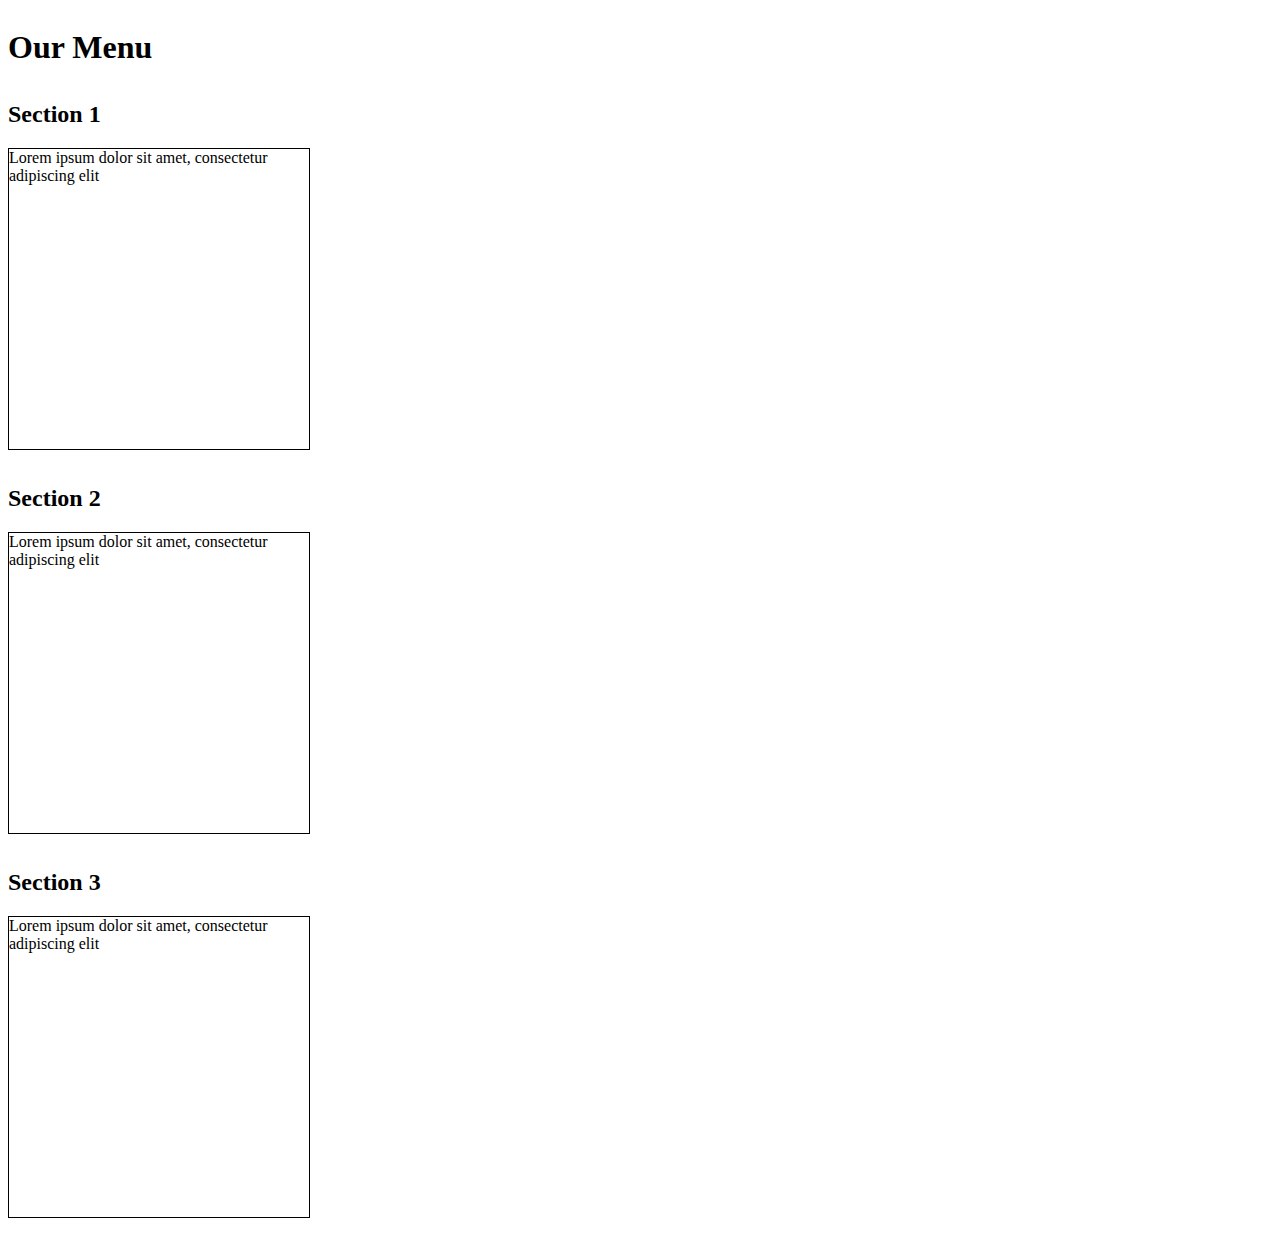
==== index.html @ 5715224a "First Code" ====
<!DOCTYPE <!DOCTYPE html>
<html>
<head>
    <meta charset="utf-8" />
    <meta http-equiv="X-UA-Compatible" content="IE=edge">
    <title>Courseara Assignment</title>
    <meta name="viewport" content="width=device-width, initial-scale=1">
    <link rel="stylesheet" type="text/css" media="screen" href="css/styles.css" />
    </head>
<body>
    <div class="container">
        <h1>Our Menu</h1>
        <div class="section">
           <div></div>
            <h2>Section 1</h2>
            <p>Lorem ipsum dolor sit amet, consectetur adipiscing elit</p>
        </div>

        <div class="section">
                <h2>Section 2</h2>
                <p>Lorem ipsum dolor sit amet, consectetur adipiscing elit</p>
            </div>

            <div class="section">
                    <h2>Section 3</h2>
                    <p>Lorem ipsum dolor sit amet, consectetur adipiscing elit</p>
                </div>
    </div>
    
</body>
</html>
---- css/styles.css ----
/* Desktop styles (992px and above) */
@media (min-width: 1200px) {
    .section{
        width: 100%;
        float: none;
    }
  }
  
  /* Tablet styles (between 768px and 991px) */
  @media (min-width: 768px) and (max-width: 991px) {
    .section{
        width: 80%;
        float: none;
    }
  }
  
  /* Mobile styles (767px and below) */
  @media (max-width: 767px) {
    .section{
        width: 40%;
        float: none;
    }
  }
  
  .container {
    display: flex;
    flex-wrap: wrap;
  }
  
  .section {
    flex-basis: 100%;
    min-height: 200px; /* adjust the height as needed */
    box-sizing: border-box;
  }
  
  .section:nth-child(3) {
    flex-basis: 100%;
  }
h1{
    margin-bottom: 15px;
}  

p{
    border: 1px solid black;
    margin-bottom: 15px;
    width: 300px;
    height: 300px;
}
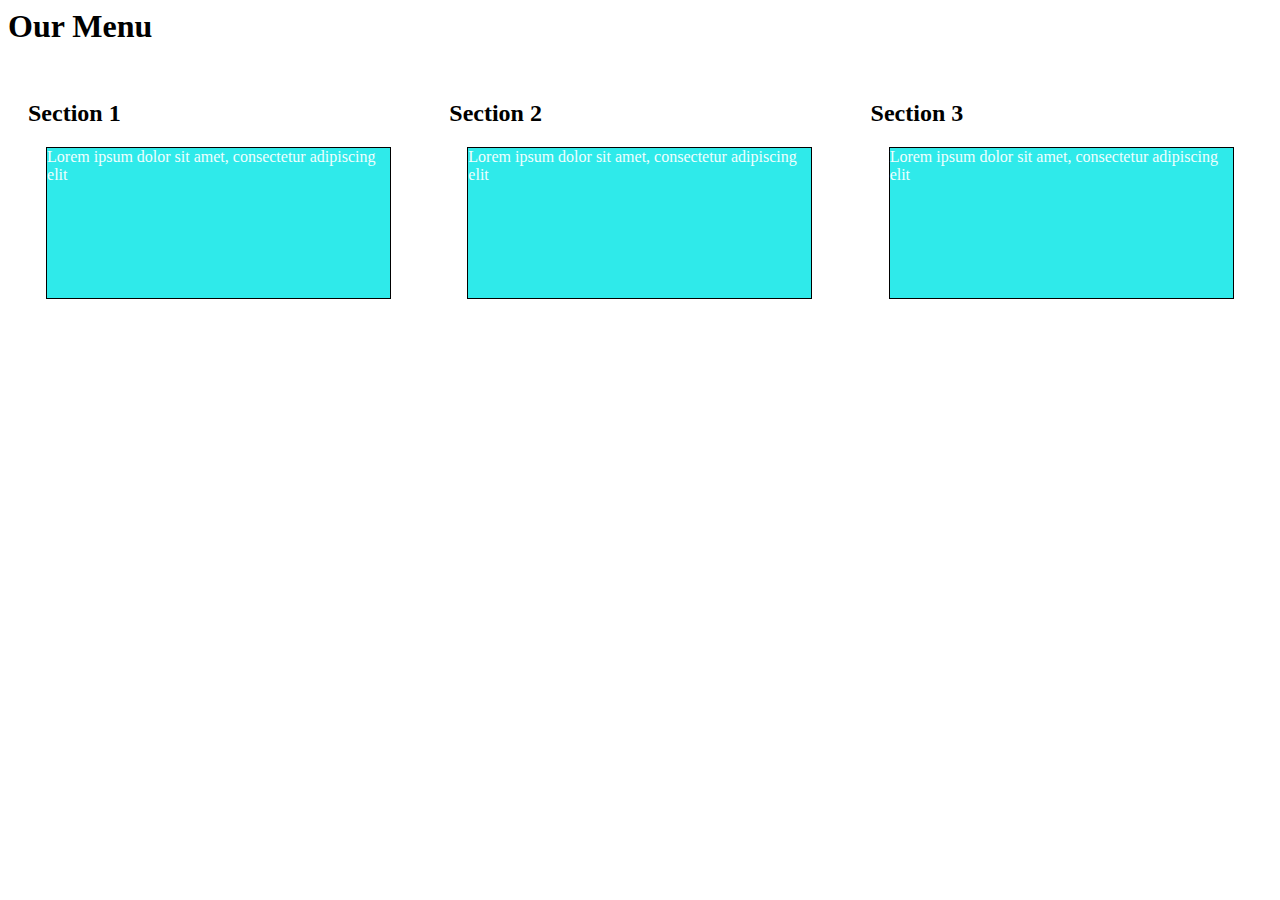
==== commit 7ff2c079: "update" ====
--- a/index.html
+++ b/index.html
@@ -5,7 +5,49 @@
     <meta http-equiv="X-UA-Compatible" content="IE=edge">
     <title>Courseara Assignment</title>
     <meta name="viewport" content="width=device-width, initial-scale=1">
-    <link rel="stylesheet" type="text/css" media="screen" href="css/styles.css" />
+   <style>
+       b{
+           box-sizing: boder-box;
+       }
+       h1{
+           margin-bottom: 15px;
+       }
+       p{
+           border: 1px solid black;
+           background-color: #2feaea;
+           width: 90%;
+           height: 150px;
+           margin-left: auto;
+           margin-right: auto;
+           font-family: 'Times New Roman', Times, serif;
+           color: azure;
+       }
+
+       .section {
+  float: left;
+  width: 33.33%;
+  padding: 20px;
+  box-sizing: border-box;
+}
+
+section::after {
+  content: "";
+  display: table;
+  clear: both;
+}
+
+       .row{
+           width: 100%;
+       }
+      
+      /* Media query for responsiveness */
+@media screen and (max-width: 991px) {
+  .section {
+    width: 100%;
+  }
+       }
+
+   </style>
     </head>
 <body>
     <div class="container">
